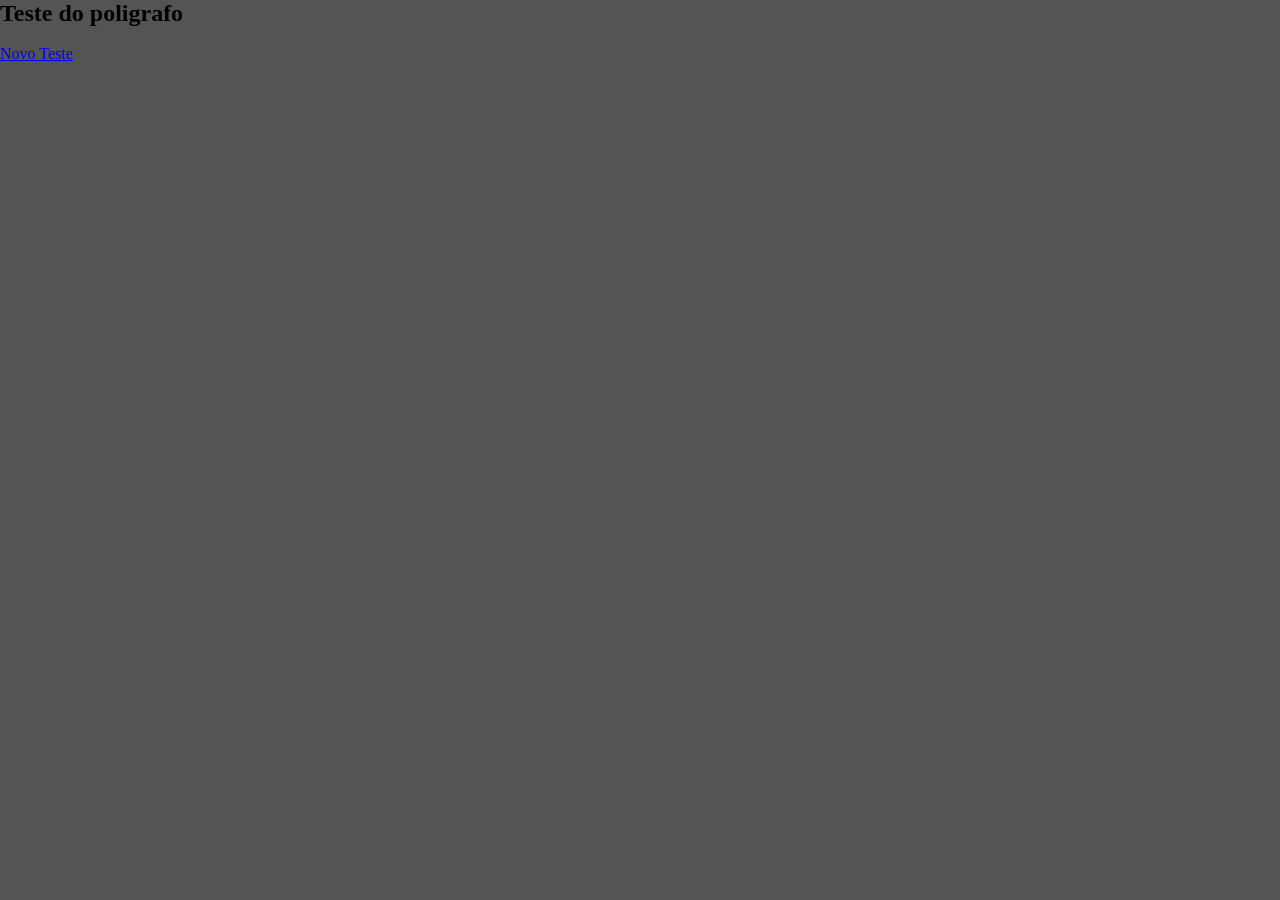
==== index.html @ 72913c0e "primeiro commit" ====
<!DOCTYPE html>
<html lang="en">
<head>
    <meta charset="UTF-8">
    <meta name="viewport" content="width=device-width, initial-scale=1.0">
    <title>Document</title>
    <link rel="stylesheet" href="style.css">
    <link href="https://cdn.jsdelivr.net/npm/bootstrap@6.0.0-alpha.1/dist/css/bootstrap.min.css" rel="stylesheet" integrity="sha384-B/GM4XqrwHnWXNOWMbloTmrYXZg10cakYGmpfsR/bbzQ6JAJI4ihuyADKLnBgrCe" crossorigin="anonymous">
<script type="module" src="https://cdn.jsdelivr.net/npm/bootstrap@6.0.0-alpha.1/dist/js/bootstrap.bundle.min.js" integrity="sha384-1a/pXj49ZQ1aHEmrJ+gMw1otqoVsYwlEnlD8mIfY2TV03r20Y0CN7uqx1tQogjPL" crossorigin="anonymous"></script>
</head>
<body>
    <header><!--Pequeno menu ao lado e logo do site-->
        <div>
            <h2>Teste do poligrafo</h2>
        </div>
        <!--logo-->
        <img src="#" alt="">
    </header>
    
    <a href="forms.html">Novo Teste</a>
    

    <div class="entrevistas">

    </div>


    <script src="formulario.js">a</script>
</body>
</html>
---- style.css ----
/*tela inicial*/

/*body*/
@import url('https://fonts.googleapis.com/css2?family=Crete+Round:ital@0;1&display=swap');
*{
  margin: 0px;
  padding: 0px;
}

body{
  background-color: #545454;
}
/*fim body*/

/*só pra ver como fica por agora*/

.menu {
  height: 100%; /* 100% Full-height */
  width: 0; /* 0 width - change this with JavaScript */
  position: fixed; /* Stay in place */
  z-index: 1; /* Stay on top */
  top: 0; /* Stay at the top */
  left: 0;
  background-color: #111; /* Black*/
  overflow-x: hidden; /* Disable horizontal scroll */
  padding-top: 60px; /* Place content 60px from the top */
  transition: 0.5s; /* 0.5 second transition effect to slide in the sidenav */
}

/* The navigation menu links */
.sidenav a {
  padding: 8px 8px 8px 32px;
  text-decoration: none;
  font-size: 25px;
  color: #818181;
  display: block;
  transition: 0.3s;
}

/*fim tela inicial*/


.entrevistas{
  display: flexbox;
  flex-direction: row;
  justify-content: space-between;
  padding-top: 20px;
}
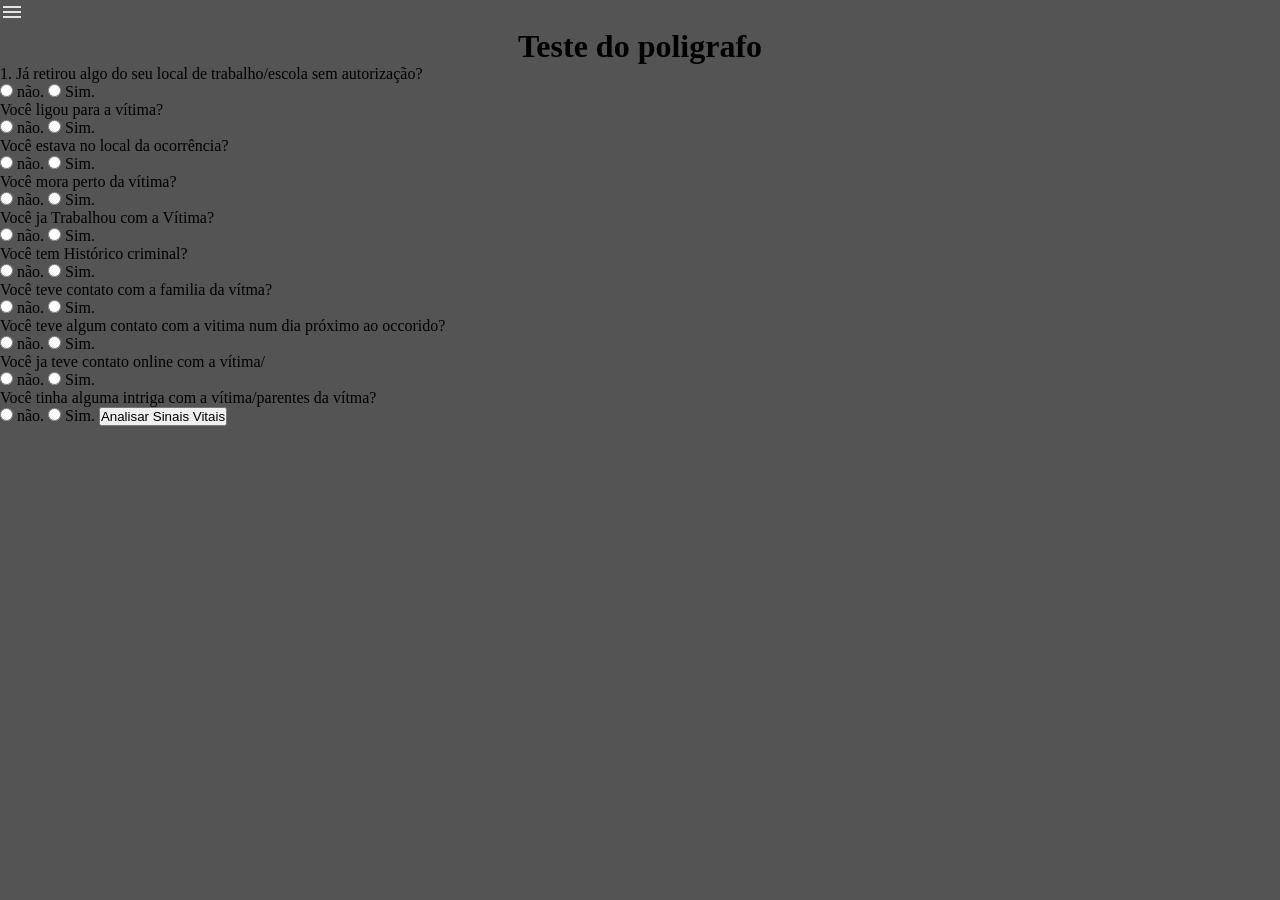
==== commit 2a84ddd2: "Add files via upload" ====
--- a/index.html
+++ b/index.html
@@ -1,30 +1,82 @@
-<!DOCTYPE html>
-<html lang="en">
-<head>
-    <meta charset="UTF-8">
-    <meta name="viewport" content="width=device-width, initial-scale=1.0">
-    <title>Document</title>
-    <link rel="stylesheet" href="style.css">
-    <link href="https://cdn.jsdelivr.net/npm/bootstrap@6.0.0-alpha.1/dist/css/bootstrap.min.css" rel="stylesheet" integrity="sha384-B/GM4XqrwHnWXNOWMbloTmrYXZg10cakYGmpfsR/bbzQ6JAJI4ihuyADKLnBgrCe" crossorigin="anonymous">
-<script type="module" src="https://cdn.jsdelivr.net/npm/bootstrap@6.0.0-alpha.1/dist/js/bootstrap.bundle.min.js" integrity="sha384-1a/pXj49ZQ1aHEmrJ+gMw1otqoVsYwlEnlD8mIfY2TV03r20Y0CN7uqx1tQogjPL" crossorigin="anonymous"></script>
-</head>
-<body>
-    <header><!--Pequeno menu ao lado e logo do site-->
-        <div>
-            <h2>Teste do poligrafo</h2>
-        </div>
-        <!--logo-->
-        <img src="#" alt="">
-    </header>
-    
-    <a href="forms.html">Novo Teste</a>
-    
-
-    <div class="entrevistas">
-
-    </div>
-
-
-    <script src="formulario.js">a</script>
-</body>
+<!DOCTYPE html>
+<html lang="en">
+<head>
+    <meta charset="UTF-8">
+    <meta name="viewport" content="width=device-width, initial-scale=1.0">
+    <title>Document</title>
+    <script src="formulario.js"></script>
+    <link rel="stylesheet" href="style.css">
+    <link href="https://cdn.jsdelivr.net/npm/bootstrap@6.0.0-alpha.1/dist/css/bootstrap.min.css" rel="stylesheet" integrity="sha384-B/GM4XqrwHnWXNOWMbloTmrYXZg10cakYGmpfsR/bbzQ6JAJI4ihuyADKLnBgrCe" crossorigin="anonymous">
+ <script type="module" src="https://cdn.jsdelivr.net/npm/bootstrap@6.0.0-alpha.1/dist/js/bootstrap.bundle.min.js" integrity="sha384-1a/pXj49ZQ1aHEmrJ+gMw1otqoVsYwlEnlD8mIfY2TV03r20Y0CN7uqx1tQogjPL" crossorigin="anonymous"></script>
+
+</head>
+<body>
+    <header><!--Pequeno menu ao lado e logo do site-->
+
+        <!--começo menu-->
+        <div id="menu" class="menu">
+            <a href="javascript:void(0)" class="fechar" onclick="fecharnav()">&times;</a>
+            <a href="#">inicio</a>
+            <a href="#">Novo Teste</a>
+            <a href="#">logout</a>
+        </div>
+
+        <span class="btnmenu" onclick="abrirnav()">
+            <img src="midias/btnmenu.png" alt="botao menu">
+        </span>
+        <!--fim menu-->
+
+
+        <!--logo-->
+        <img src="#" alt="">
+    </header>
+    <center>
+    <h1>Teste do poligrafo</h1>
+    </center>
+    <form id="formularioPoligrafo">
+        <p>1. Já retirou algo do seu local de trabalho/escola sem autorização?</p>
+        <label><input type="radio" name="p1" value="nao" id="p1" required> não.</label>
+        <label><input type="radio" name="p1" value="sim" id="p1"> Sim.</label>
+
+        <p>Você ligou para a vítima?</p>
+        <label><input type="radio" name="p2" value="nao" required> não.</label>
+        <label><input type="radio" name="p2" value="sim" > Sim.</label>
+
+        <p>Você estava no local da ocorrência?</p>
+        <label><input type="radio" name="p3" value="nao" id="p1" required> não.</label>
+        <label><input type="radio" name="p3" value="sim" id="p1"> Sim.</label>
+
+        <p>Você mora perto da vítima?</p>
+        <label><input type="radio" name="p4" value="nao" id="p1" required> não.</label>
+        <label><input type="radio" name="p4" value="sim" id="p1"> Sim.</label>
+
+        <p>Você ja Trabalhou com a Vítima?</p>
+        <label><input type="radio" name="p5" value="nao" id="p1" required> não.</label>
+        <label><input type="radio" name="p5" value="sim" id="p1"> Sim.</label>
+
+        <p>Você tem Histórico criminal?</p>
+        <label><input type="radio" name="p6" value="nao" id="p1" required> não.</label>
+        <label><input type="radio" name="p6" value="sim" id="p1"> Sim.</label>
+
+        <p>Você teve contato com a familia da vítma?</p>
+        <label><input type="radio" name="p7" value="nao" id="p1" required> não.</label>
+        <label><input type="radio" name="p7" value="sim" id="p1"> Sim.</label>
+
+        <p>Você teve algum contato com a vitima num dia próximo ao occorido?</p>
+        <label><input type="radio" name="p8" value="nao" id="p1" required> não.</label>
+        <label><input type="radio" name="p8" value="sim" id="p1"> Sim.</label>
+
+        <p>Você ja teve contato online com a vítima/</p>
+        <label><input type="radio" name="p9" value="nao" id="p1" required> não.</label>
+        <label><input type="radio" name="p9" value="sim" id="p1"> Sim.</label>
+
+        <p>Você tinha alguma intriga com a vítima/parentes da vítma?</p>
+        <label><input type="radio" name="p10" value="nao" id="p1" required> não.</label>
+        <label><input type="radio" name="p10" value="sim" id="p1"> Sim.</label>
+     <button type="submit">Analisar Sinais Vitais</button>
+    </form>
+
+   <div id="resultado"></div>
+
+</body>
 </html>
--- a/style.css
+++ b/style.css
@@ -1,50 +1,50 @@
-/*tela inicial*/
-
-/*body*/
-@import url('https://fonts.googleapis.com/css2?family=Crete+Round:ital@0;1&display=swap');
-*{
-  margin: 0px;
-  padding: 0px;
-}
-
-body{
-  background-color: #545454;
-}
-/*fim body*/
-
-/*só pra ver como fica por agora*/
-
-.menu {
-  height: 100%; /* 100% Full-height */
-  width: 0; /* 0 width - change this with JavaScript */
-  position: fixed; /* Stay in place */
-  z-index: 1; /* Stay on top */
-  top: 0; /* Stay at the top */
-  left: 0;
-  background-color: #111; /* Black*/
-  overflow-x: hidden; /* Disable horizontal scroll */
-  padding-top: 60px; /* Place content 60px from the top */
-  transition: 0.5s; /* 0.5 second transition effect to slide in the sidenav */
-}
-
-/* The navigation menu links */
-.sidenav a {
-  padding: 8px 8px 8px 32px;
-  text-decoration: none;
-  font-size: 25px;
-  color: #818181;
-  display: block;
-  transition: 0.3s;
-}
-
-/*fim tela inicial*/
-
-
-.entrevistas{
-  display: flexbox;
-  flex-direction: row;
-  justify-content: space-between;
-  padding-top: 20px;
-}
-
-
+/*tela inicial*/
+
+/*body*/
+@import url('https://fonts.googleapis.com/css2?family=Crete+Round:ital@0;1&display=swap');
+*{
+  margin: 0px;
+  padding: 0px;
+}
+
+body{
+  background-color: #545454;
+}
+/*fim body*/
+
+/*só pra ver como fica por agora*/
+
+.menu {
+  height: 100%; /* 100% Full-height */
+  width: 0; /* 0 width - change this with JavaScript */
+  position: fixed; /* Stay in place */
+  z-index: 1; /* Stay on top */
+  top: 0; /* Stay at the top */
+  left: 0;
+  background-color: #111; /* Black*/
+  overflow-x: hidden; /* Disable horizontal scroll */
+  padding-top: 60px; /* Place content 60px from the top */
+  transition: 0.5s; /* 0.5 second transition effect to slide in the sidenav */
+}
+
+/* The navigation menu links */
+.sidenav a {
+  padding: 8px 8px 8px 32px;
+  text-decoration: none;
+  font-size: 25px;
+  color: #818181;
+  display: block;
+  transition: 0.3s;
+}
+
+/*fim tela inicial*/
+
+
+.entrevistas{
+  display: flexbox;
+  flex-direction: row;
+  justify-content: space-between;
+  padding-top: 20px;
+}
+
+
